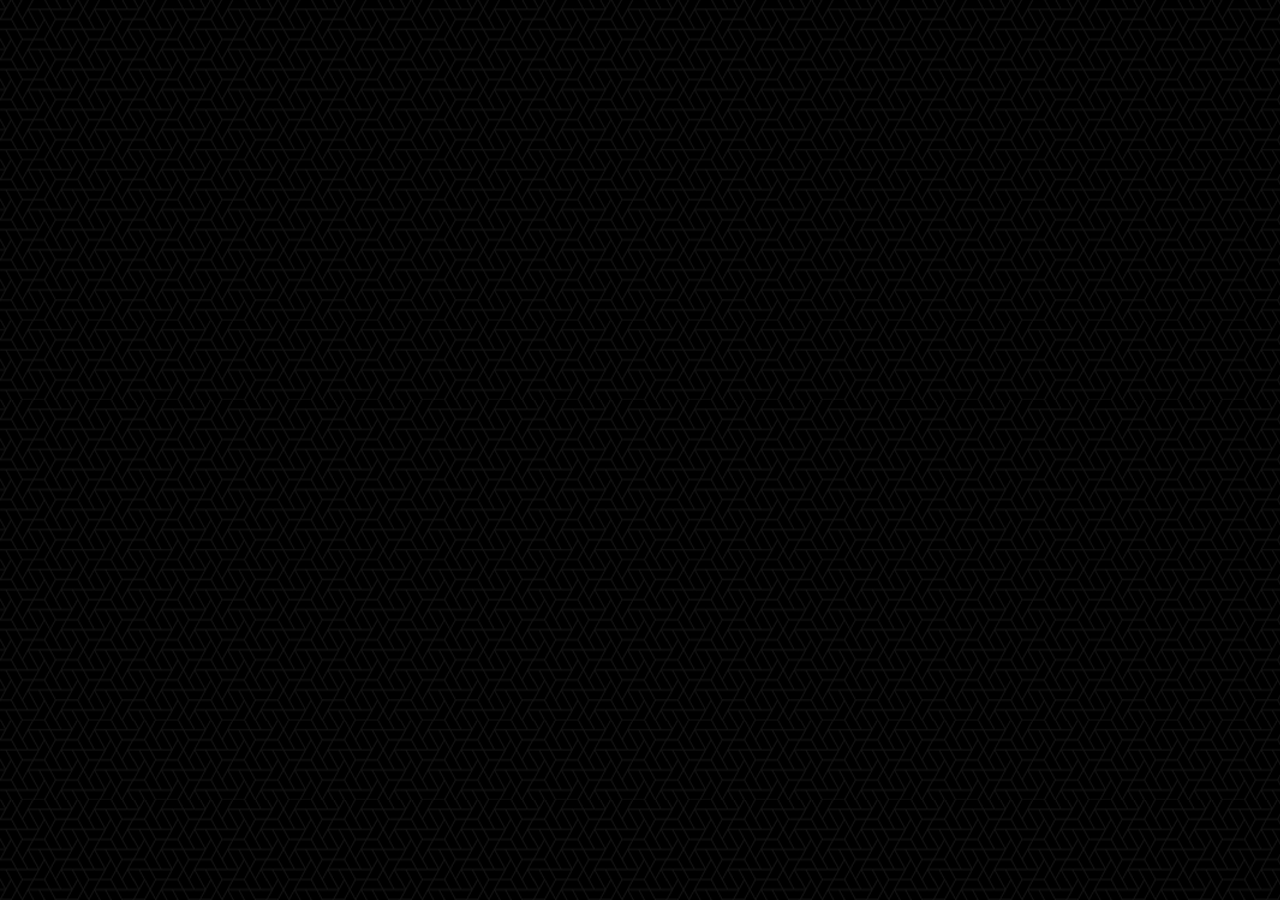
==== contact.html @ 67507d6d "boilerplate added, css added, minor changes" ====
<!DOCTYPE html>
<html lang="en">

<head>

    <meta name="viewport" content="width=, initial-scale=1.0">

    <meta charset= "UTF-8">

    <link rel="stylesheet" href="https://stackpath.bootstrapcdn.com/bootstrap/4.1.1/css/bootstrap.min.css" integrity="sha384-WskhaSGFgHYWDcbwN70/dfYBj47jz9qbsMId/iRN3ewGhXQFZCSftd1LZCfmhktB"crossorigin="anonymous">

    <link rel="stylesheet" href="assets/css/style.css">
    
    <title>Contact</title>
    
</head>

<body>



</body>

</html>
---- assets/css/style.css ----
body {
    background-image: url("../images/what-the-hex-dark.png")
}
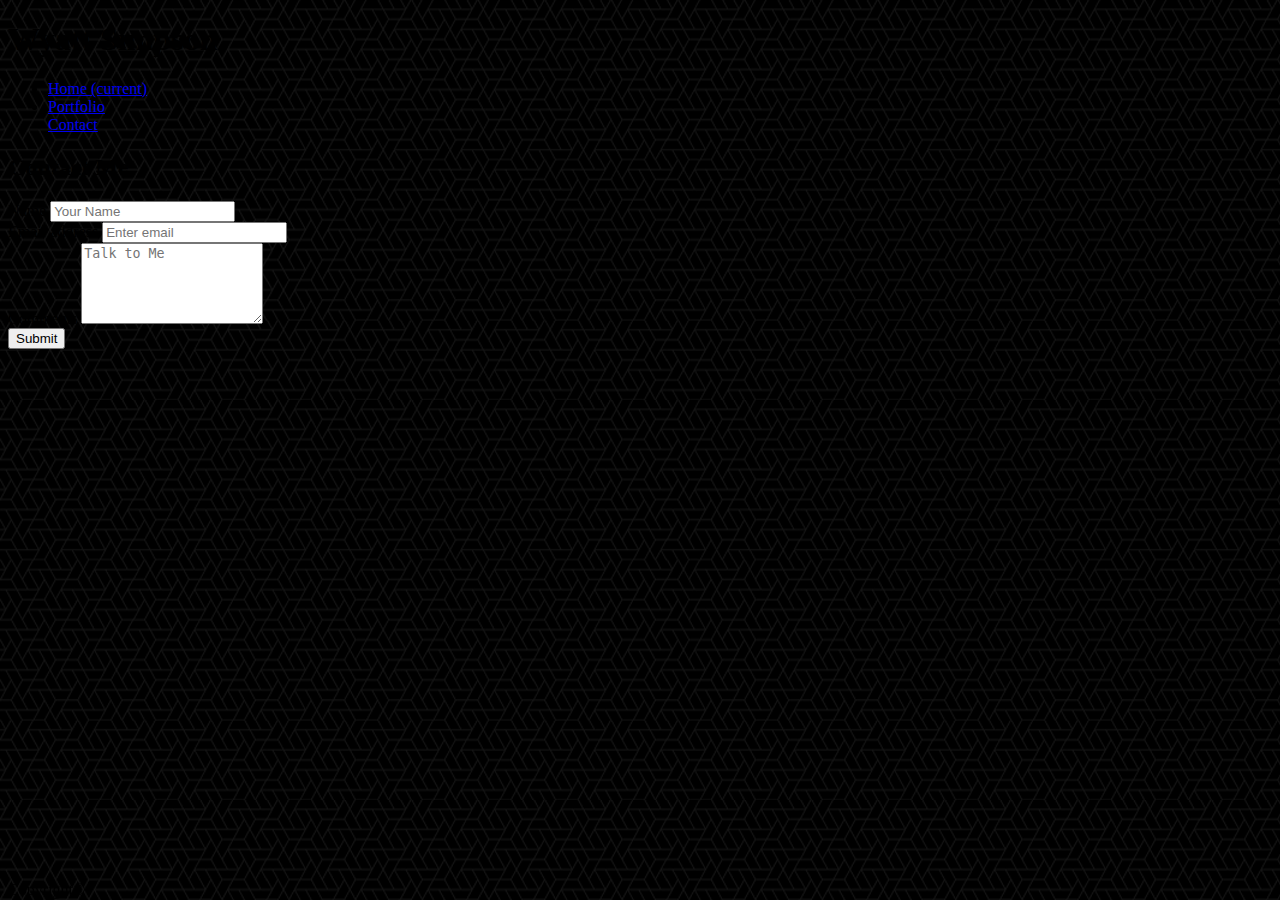
==== commit 03dd8dd4: "Major code changes, still needs polish" ====
--- a/contact.html
+++ b/contact.html
@@ -5,19 +5,105 @@
 
     <meta name="viewport" content="width=, initial-scale=1.0">
 
-    <meta charset= "UTF-8">
+    <meta charset="UTF-8">
 
-    <link rel="stylesheet" href="https://stackpath.bootstrapcdn.com/bootstrap/4.1.1/css/bootstrap.min.css" integrity="sha384-WskhaSGFgHYWDcbwN70/dfYBj47jz9qbsMId/iRN3ewGhXQFZCSftd1LZCfmhktB"crossorigin="anonymous">
+    <link rel="stylesheet" href="https://stackpath.bootstrapcdn.com/bootstrap/4.1.1/css/bootstrap.min.css" integrity="sha384-WskhaSGFgHYWDcbwN70/dfYBj47jz9qbsMId/iRN3ewGhXQFZCSftd1LZCfmhktB"
+        crossorigin="anonymous">
 
     <link rel="stylesheet" href="assets/css/style.css">
-    
+
     <title>Contact</title>
-    
+
 </head>
 
 <body>
 
+    <nav class="navbar navbar-expand-lg navbar-light bg-light col-md-12">
 
+        <h1 class="navbar-brand ml-3 mr-auto">Wyatt Simpson</h1>
+
+        <ul class="navbar-nav mr-3 ml-auto">
+
+            <li class="nav-item active float-right">
+
+                <a class="nav-link" href="index.html">Home
+
+                    <span class="sr-only">(current)</span>
+
+                </a>
+
+            </li>
+
+            <li class="nav-item float-right">
+
+                <a class="nav-link" href="portfolio.html">Portfolio</a>
+
+            </li>
+
+            <li class="nav-item float-right">
+
+                <a class="nav-link" href="contact.html">Contact</a>
+
+            </li>
+
+        </ul>
+
+    </nav>
+
+    <div class="wrapper container bg-light my-md-3">
+
+        <div class="row">
+
+            <div class="col-md-12 my-md-3 text-center">
+
+                <h2>Contact Me</h2>
+
+            </div>
+
+            <form class="col-md-12 pb-md-3 px-md-3">
+
+                <div class="form-group">
+
+                    <label for="exampleInputName">Name</label>
+
+                    <input type="name" class="form-control" id="exampleInputName" placeholder="Your Name">
+
+                </div>
+
+                <div class="form-group">
+
+                    <label for="exampleInputEmail1">Email address</label>
+
+                    <input type="email" class="form-control" id="exampleInputEmail1" aria-describedby="emailHelp" placeholder="Enter email">
+
+                </div>
+
+                <div class="form-group">
+
+                    <label for="exampleFormComment">Comments</label>
+
+                    <textarea class="form-control" id="exampleFormComment" placeholder="Talk to Me" rows="5"></textarea>
+
+                </div>
+
+                <button type="submit" class="btn btn-dark">Submit</button>
+
+            </form>
+
+
+        </div>
+
+    </div>
+
+    <footer class="container-fluid footer bg-light">
+
+        <div class="text-center">
+
+            <p class="ftrTxt">Copyright©</p>
+
+        </div>
+
+    </footer>
 
 </body>
 
--- a/assets/css/style.css
+++ b/assets/css/style.css
@@ -1,3 +1,19 @@
 body {
     background-image: url("../images/what-the-hex-dark.png")
+}
+
+.wrapper {
+    margin-bottom: 75px;
+}
+
+
+footer {
+    width: 100%;
+    position: fixed;
+    bottom: 0;   
+}
+
+.ftrTxt {
+    position: relative;
+    top: 15px;
 }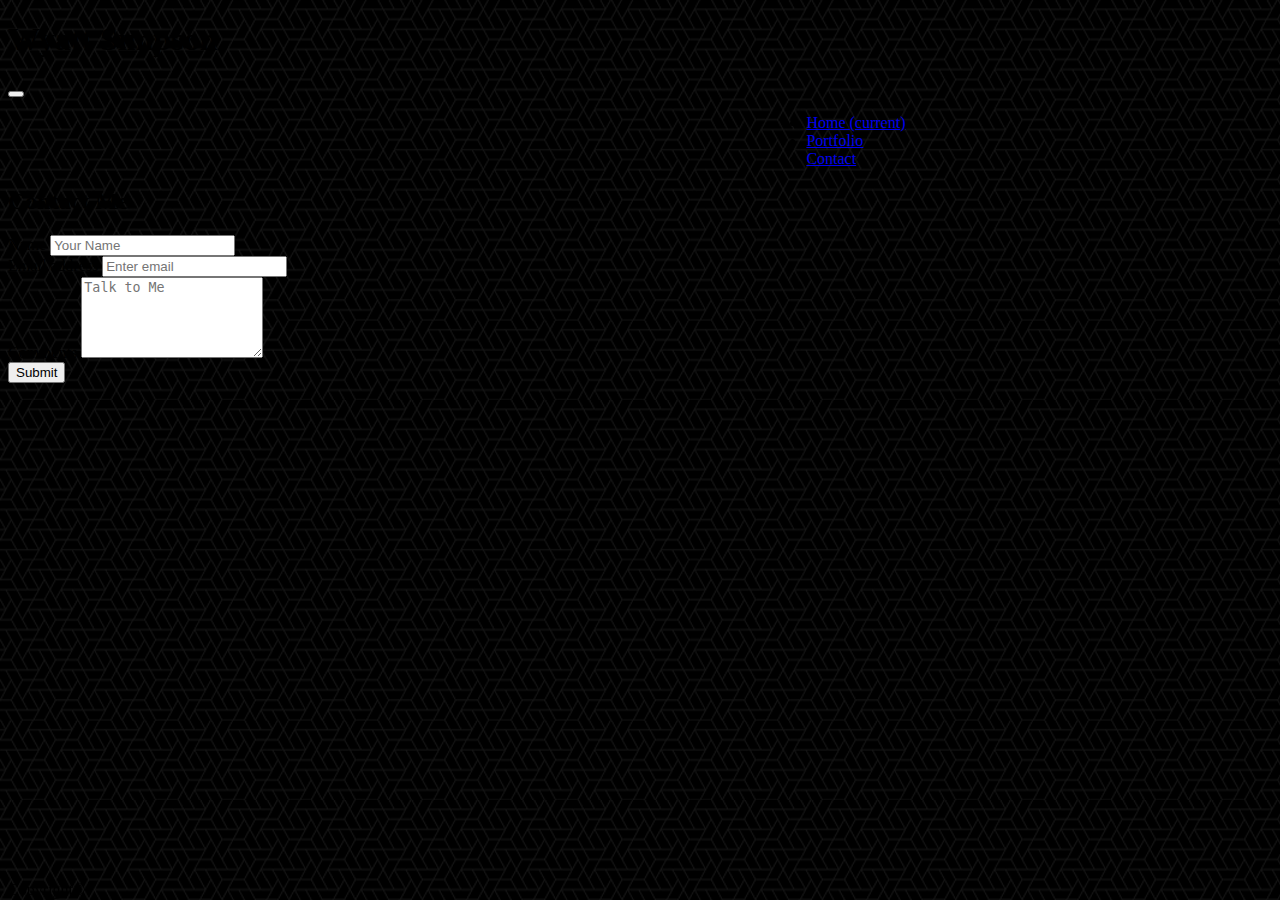
==== commit abe65e5b: "final touches, lookin snazzy" ====
--- a/contact.html
+++ b/contact.html
@@ -8,9 +8,15 @@
     <meta charset="UTF-8">
 
     <link rel="stylesheet" href="https://stackpath.bootstrapcdn.com/bootstrap/4.1.1/css/bootstrap.min.css" integrity="sha384-WskhaSGFgHYWDcbwN70/dfYBj47jz9qbsMId/iRN3ewGhXQFZCSftd1LZCfmhktB"
-        crossorigin="anonymous">
+        crossorigin="anonymous"/>
 
-    <link rel="stylesheet" href="assets/css/style.css">
+    <script src="https://code.jquery.com/jquery-3.3.1.slim.min.js" integrity="sha384-q8i/X+965DzO0rT7abK41JStQIAqVgRVzpbzo5smXKp4YfRvH+8abtTE1Pi6jizo" crossorigin="anonymous"></script>
+    
+    <script src="https://cdnjs.cloudflare.com/ajax/libs/popper.js/1.14.3/umd/popper.min.js" integrity="sha384-ZMP7rVo3mIykV+2+9J3UJ46jBk0WLaUAdn689aCwoqbBJiSnjAK/l8WvCWPIPm49" crossorigin="anonymous"></script>
+    
+    <script src="https://stackpath.bootstrapcdn.com/bootstrap/4.1.1/js/bootstrap.min.js" integrity="sha384-smHYKdLADwkXOn1EmN1qk/HfnUcbVRZyYmZ4qpPea6sjB/pTJ0euyQp0Mk8ck+5T" crossorigin="anonymous"></script>
+
+    <link rel="stylesheet" href="assets/css/style.css"/>
 
     <title>Contact</title>
 
@@ -18,13 +24,19 @@
 
 <body>
 
-    <nav class="navbar navbar-expand-lg navbar-light bg-light col-md-12">
+    <nav class="navbar navbar-expand-lg navbar-light bg-light col-lg-12">
 
-        <h1 class="navbar-brand ml-3 mr-auto">Wyatt Simpson</h1>
+        <h1 class="navbar-brand ml-5">Wyatt Simpson</h1>
 
-        <ul class="navbar-nav mr-3 ml-auto">
+        <button class="navbar-toggler" type="button" data-toggle="collapse" data-target="#navbarSupportedContent" aria-controls="navbarSupportedContent" aria-expanded="false" aria-label="Toggle navigation">
+        
+            <span class="navbar-toggler-icon"></span>
+        
+        </button>
 
-            <li class="nav-item active float-right">
+        <ul class="navbar-nav mr-3 collapse navbar-collapse navlist" id="navbarSupportedContent">
+
+            <li class="nav-item active">
 
                 <a class="nav-link" href="index.html">Home
 
@@ -34,13 +46,13 @@
 
             </li>
 
-            <li class="nav-item float-right">
+            <li class="nav-item">
 
                 <a class="nav-link" href="portfolio.html">Portfolio</a>
 
             </li>
 
-            <li class="nav-item float-right">
+            <li class="nav-item">
 
                 <a class="nav-link" href="contact.html">Contact</a>
 
@@ -50,17 +62,17 @@
 
     </nav>
 
-    <div class="wrapper container bg-light my-md-3">
+    <div class="wrapper container bg-light my-3">
 
         <div class="row">
 
-            <div class="col-md-12 my-md-3 text-center">
+            <div class="col-md-12 my-3 text-center">
 
                 <h2>Contact Me</h2>
 
             </div>
 
-            <form class="col-md-12 pb-md-3 px-md-3">
+            <form class="col-md-12 pb-3 px-3">
 
                 <div class="form-group">
 
--- a/assets/css/style.css
+++ b/assets/css/style.css
@@ -6,6 +6,13 @@
     margin-bottom: 75px;
 }
 
+.navlist {
+    margin-left: 60%;
+}
+
+.aboutMe {
+    text-indent: 2rem;
+}
 
 footer {
     width: 100%;
